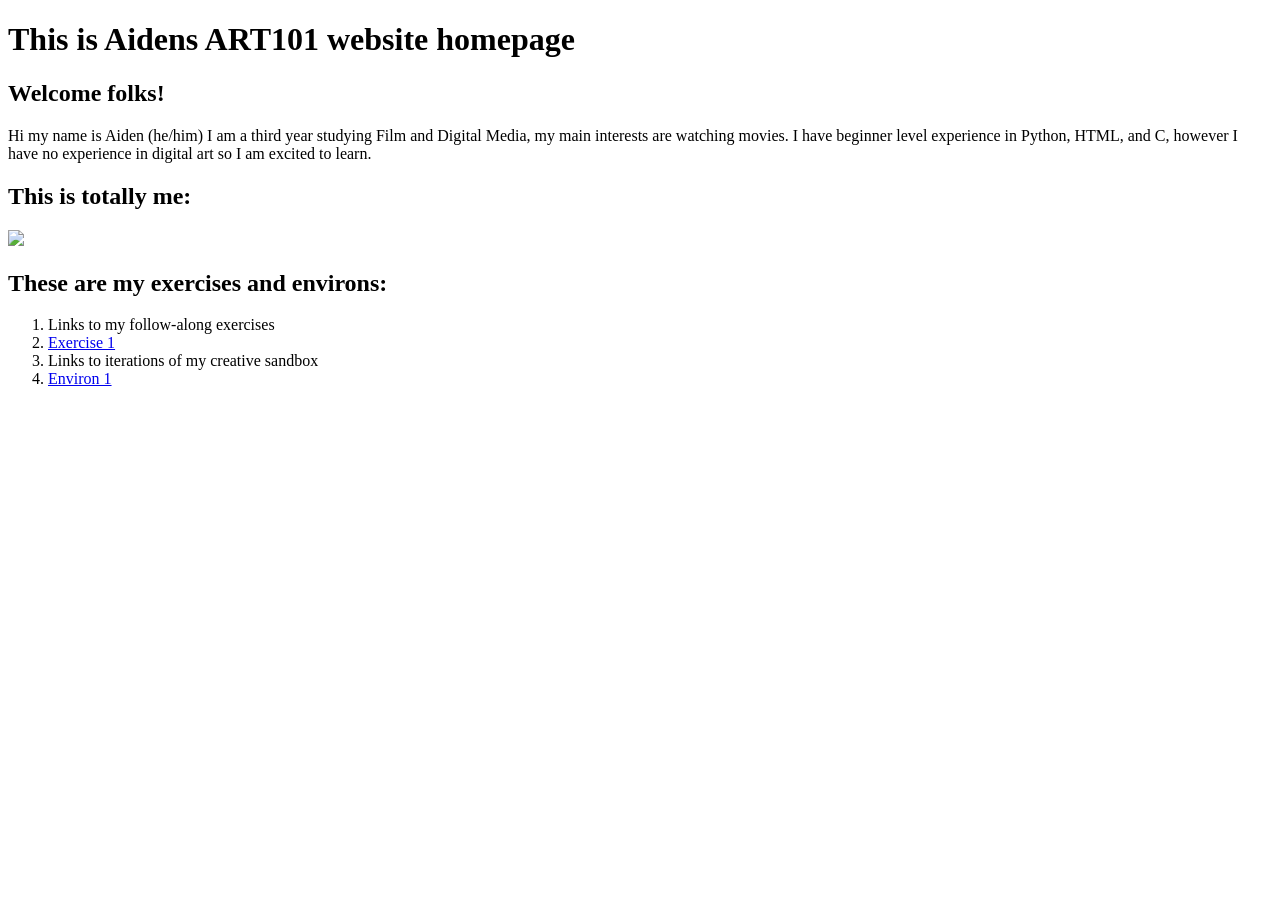
==== index.html @ 6557bd65 "Update index.html" ====
<!doctype html>
<html lang="en">
<head>
    <meta charset="utf-8">
    <title>Aidens ART101 Homepage</title>
    <link href="site.css" rel="stylesheet" type="text/css">
</head>
<body>
<h1>This is Aidens ART101 website homepage</h1>

<h2>Welcome folks!</h2>
<p>
    Hi my name is Aiden (he/him) I am a third year studying Film and Digital Media, my main interests are watching movies. 
    I have beginner level experience in Python, HTML, and C, however I have no experience in digital art so I am excited to learn.



</p>
    <h2>This is totally me:</h2>

    <img src="mememe.jpg">

    <h2>These are my exercises and environs:</h2>

    <ol>
    <li>Links to my follow-along exercises</li>
    <li><a href="exercises/ex01.html">Exercise 1</a></li>
    <li>Links to iterations of my creative sandbox</li>
    <li><a href="environ/en01.html">Environ 1</a></li>
</ol>

</body>
</html>
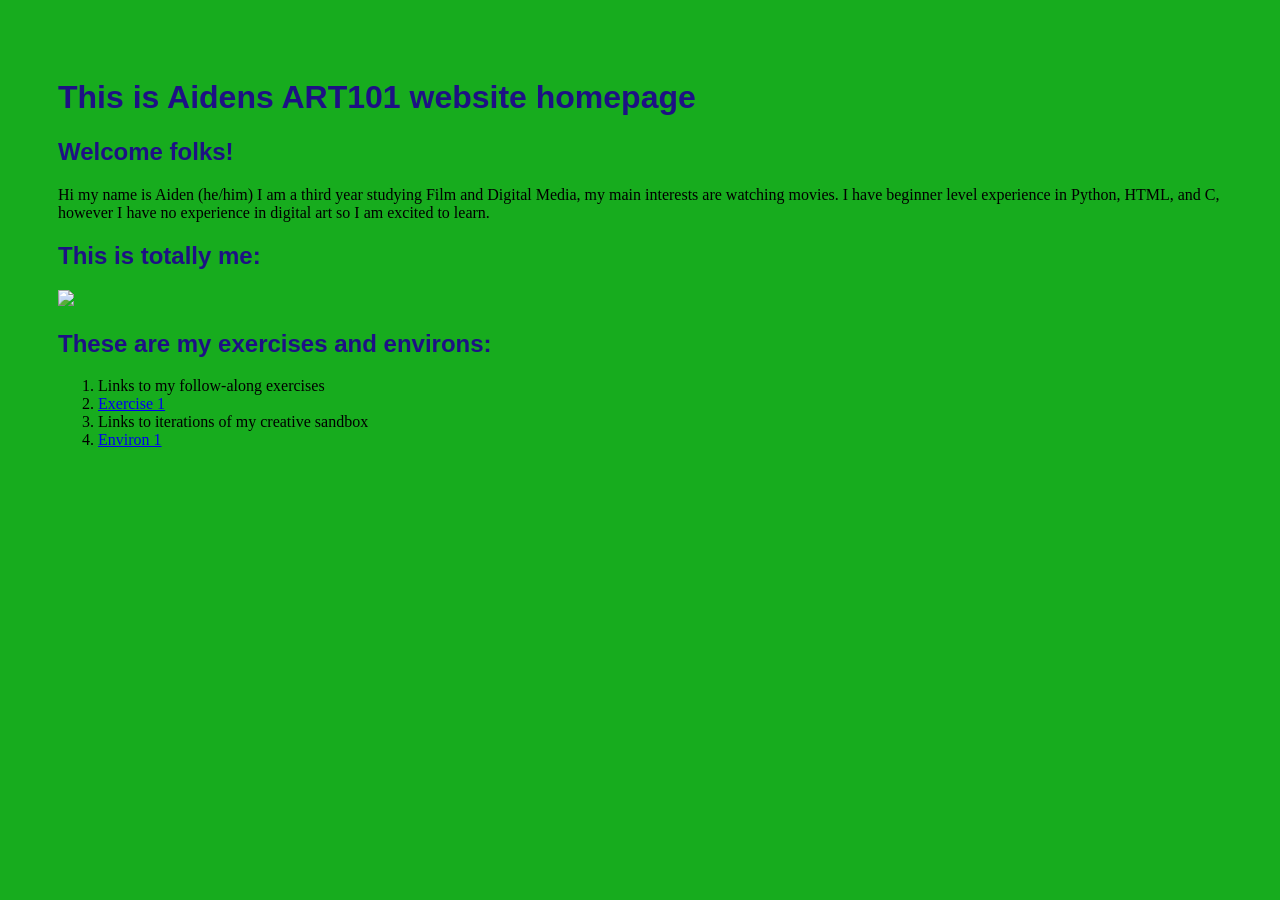
==== commit 750cbf7b: "Update index.html" ====
--- a/index.html
+++ b/index.html
@@ -18,7 +18,7 @@
 </p>
     <h2>This is totally me:</h2>
 
-    <img src="mememe.jpg">
+    <img src="tony.JPG">
 
     <h2>These are my exercises and environs:</h2>
 
--- a/site.css
+++ b/site.css
@@ -0,0 +1,15 @@
+body {
+    background: #17ac1e;
+    padding: 50px;
+}
+
+h1,
+h2,
+h3 {
+    color: #1d1184;
+    font-family: sans-serif;
+}
+
+img {
+    width: 200px;
+}
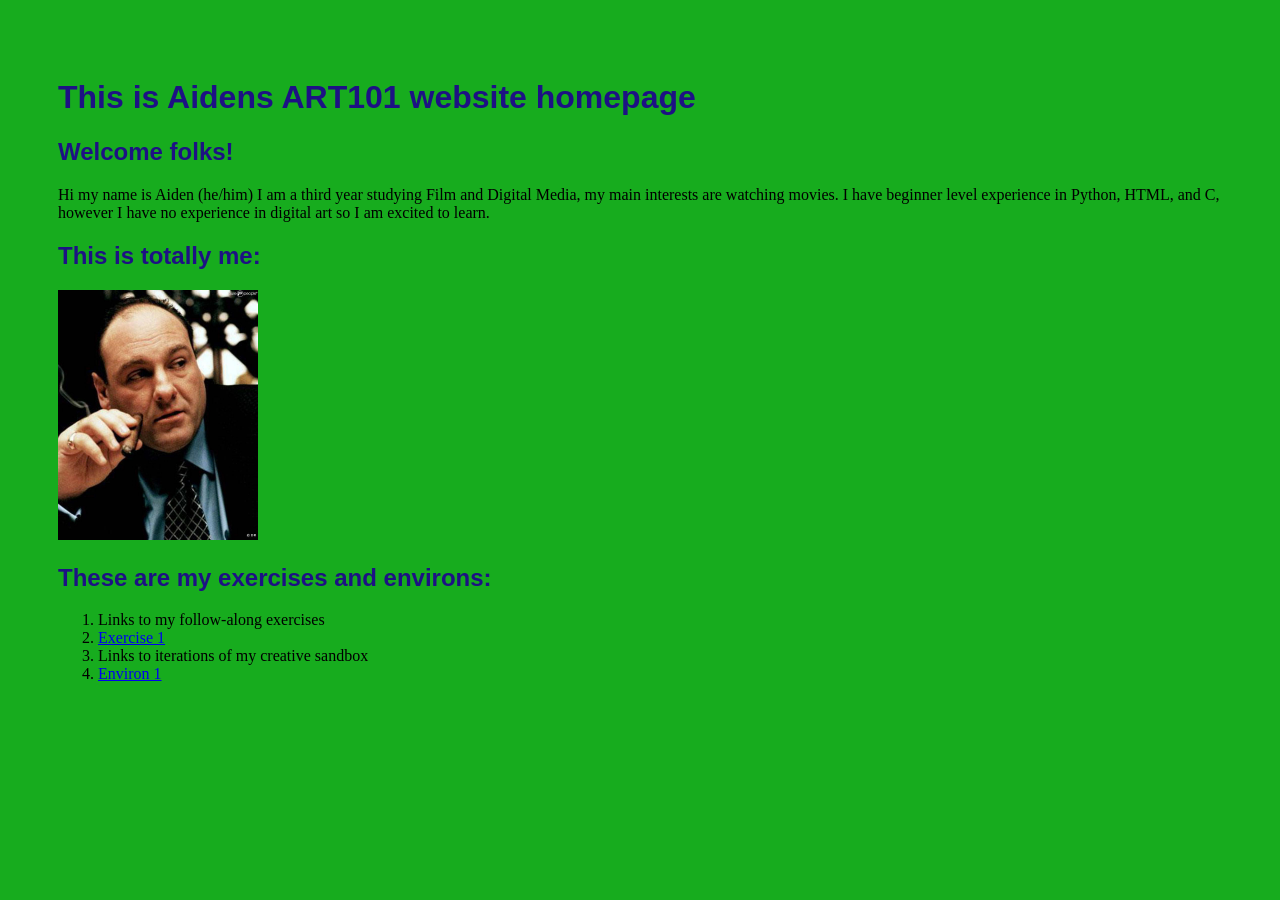
==== commit 5ec23cc8: "Update index.html" ====
--- a/index.html
+++ b/index.html
@@ -16,9 +16,10 @@
 
 
 </p>
-    <h2>This is totally me:</h2>
+    
+<h2>This is totally me:</h2>
 
-    <img src="tony.JPG">
+    <img src="tony.jpg">
 
     <h2>These are my exercises and environs:</h2>
 
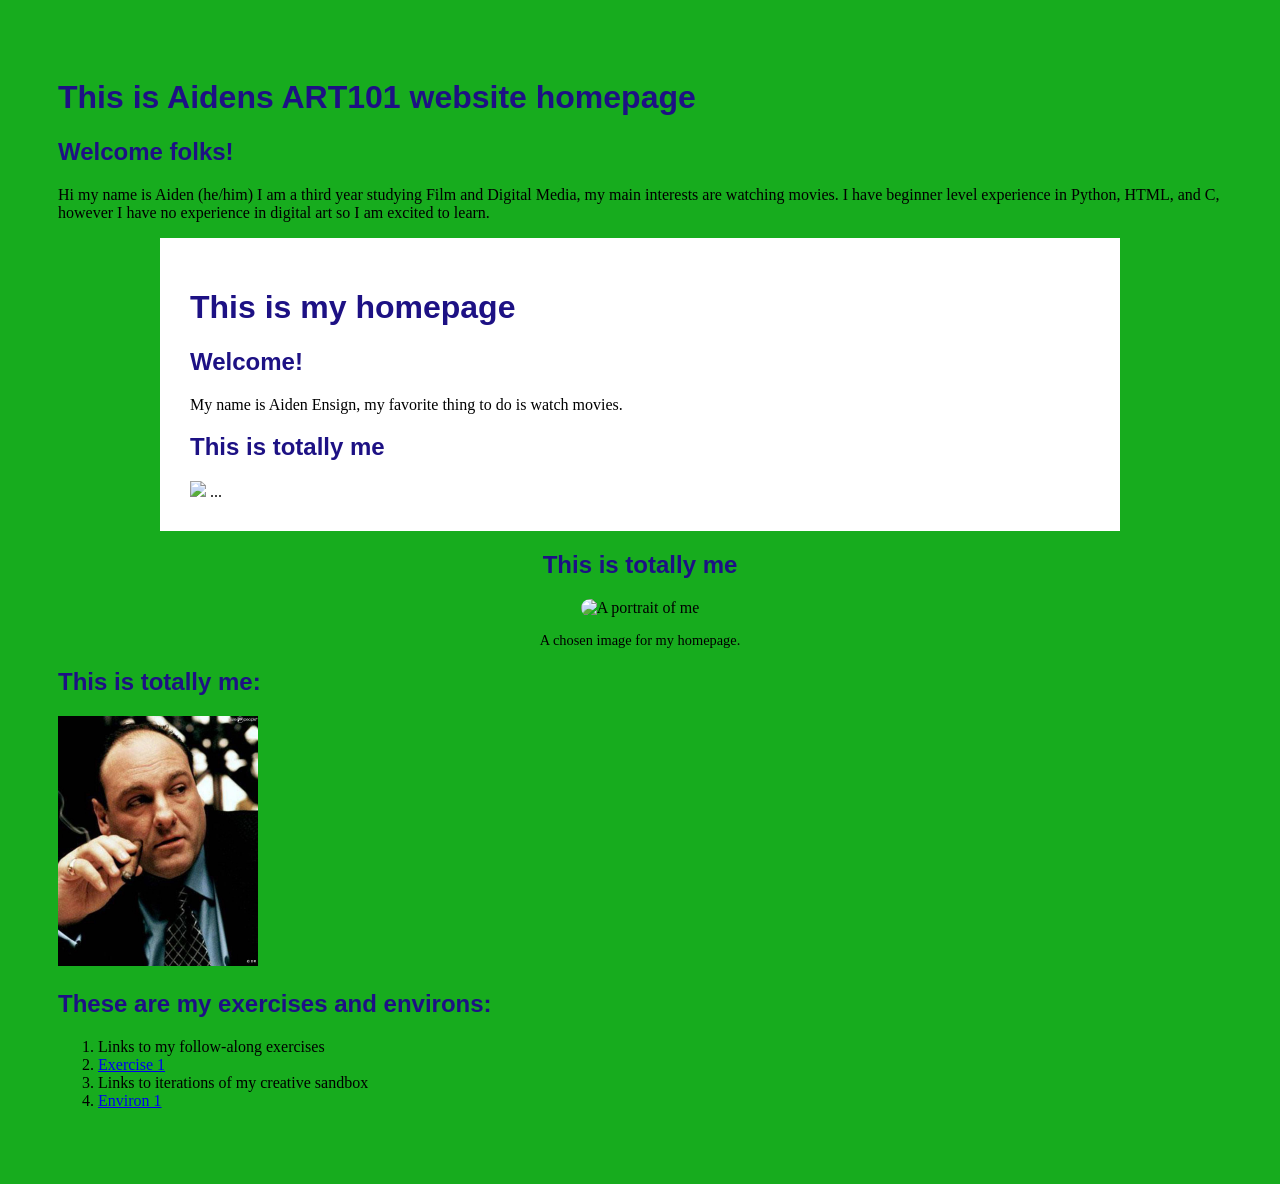
==== commit 788316c2: "s" ====
--- a/index.html
+++ b/index.html
@@ -16,7 +16,23 @@
 
 
 </p>
-    
+
+
+<div id="page">
+        <h1>This is my homepage</h1>
+        <h2>Welcome!</h2>
+        <p>My name is Aiden Ensign, my favorite thing to do is watch movies.</p>
+        <h2>This is totally me</h2>
+        <img src="exercises/images/Pancakesss.jpg">
+        ...
+    </div>
+
+    <div class="profile">
+    <h2>This is totally me</h2>
+    <img src="exercises/images/tony.jpg" alt="A portrait of me">
+    <p>A chosen image for my homepage.</p>
+</div>
+
 <h2>This is totally me:</h2>
 
     <img src="tony.jpg">
--- a/site.css
+++ b/site.css
@@ -12,4 +12,68 @@
 
 img {
     width: 200px;
+}
+
+#page {
+    max-width: 900px;
+    margin: 0 auto 0 auto;
+    background: white;
+    padding: 30px;
+}
+
+.top-section {
+    display: flex;
+    gap: 30px;
+    align-items: flex-start;
+    margin: 0 0 25px 0;
+}
+
+#introduction {
+    background: #f3f7ff;
+    padding: 20px;
+    border-left: 6px solid #1d1184;
+    flex: 2;
+}
+
+#introduction h2 {
+    font-style: italic;
+    margin-top: 0;
+}
+
+#introduction p {
+    font-size: 120%;
+    line-height: 1.5;
+}
+
+.profile {
+    text-align: center;
+    flex: 1;
+}
+
+.profile img {
+    width: 220px;
+    border-radius: 12px;
+}
+
+.profile p {
+    font-size: 90%;
+}
+
+.navigation {
+    background: #1b09e2;
+    padding: 20px;
+    border-radius: 12px;
+}
+
+.navigation h2 {
+    margin-top: 0;
+}
+
+.navigation li {
+    margin-bottom: 8px;
+}
+
+.navigation a {
+    color: #1d1184;
+    font-weight: bold;
 }
